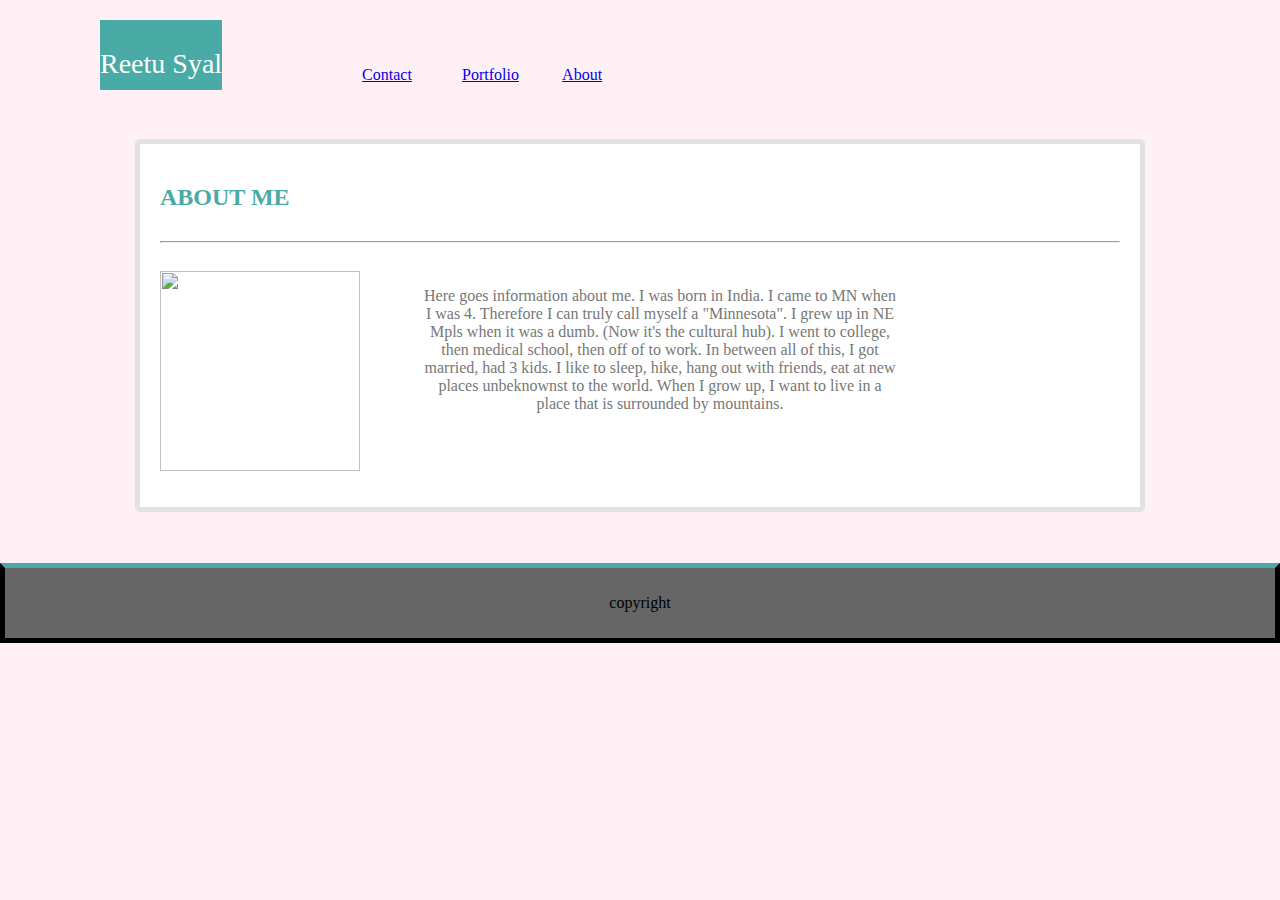
==== index.html @ fa4a97d6 "first version" ====
<!DOCTYPE html>
<html lang="en">
<head>
    <meta charset="UTF-8">
    <meta name="viewport" content="width=device-width, initial-scale=1.0">
    <meta http-equiv="X-UA-Compatible" content="ie=edge">
    <title>Basic portfolio</title>
  <link rel="stylesheet" href="assests/css/style.css">
   
</head>

<body>
<!-----------------NAVIGATION BAR ---------------------->

  <div class="navigation">

    <div class="name">

        <p>Reetu Syal</p>

    </div>

    <div class="menu">
        <ul>
            <li class="About"><a href="#">About</a></li>
            <li class="Portfolio"><a href="#">Portfolio</a></li>
            <li class="Contact"><a href="#">Contact</a></li>
        </ul>
    </div>

</div>


<!-----------------ABOUT ME -------------------->

  <div class="container">

        <h2>ABOUT ME</h2>
        <hr>
        <img class="image" src="assests/images/Reetu.jpg" style="width:200px;height:200px;">
        <p class="writing">
            Here goes information about me. I was born in India. I came to MN
            when I was 4. Therefore I can truly call myself a "Minnesota".
            I grew up in NE Mpls when it was a dumb. (Now it's the cultural hub).
            I went to college, then medical school, then off of to work. In 
            between all of this, I got married, had 3 kids. I like to sleep, hike,
            hang out with friends, eat at new places unbeknownst to the world. 
            When I grow up, I want to live in a place that is surrounded by mountains.
        </p>
  </div>    
    <!-----------------------Footer-------------->

    <div class="footer">

      <p>copyright</p>

    </div>
  


    
</body>
</html>
---- assests/css/style.css ----
/*--------------Navigation section---------*/

body {
  background: lavenderblush;
  margin: 0px;
  padding: 0px;
  font-family: Georgia, 'Times New Roman', Times, serif;
}

navigation {
  background-color: #ffffff;
}


  .name {
    background-color: #4aaaa5;
    margin: 20px 0px 0px 100px;
    color: white;
    font-size: 28px;
    height: 70px;
    float: left;
    position: relative;
  

  }


 

  ul {
  list-style: none;
  display: inline-block;

} 
  .menu ul li {
  float: right;
  margin-bottom: 75px;
  margin-top: 50px;
  color: #777777;
  padding-left: 100px;
  width: 0px;

  }
  .Contact {
    -left: 300px;

  }

/*--------------About Me section---------*/

.container {
    width: 960px;
    margin: 0 auto;
    margin-top: -40px;
    background: #fff;
    padding: 20px;
    padding-bottom: 20%;
    position: relative;
    border-color: #dddd;
    border-style: solid;
    border-width: 5px;
    border-radius: 5px;
}

  h2 {
    color: #4aaaa5;
    text-align: left;
    margin-bottom: 30px;
  }

  .image {
    float: left;
    margin: 20px 0px 10px 0px;
    width: 50%;
  }

  .writing {
  text-align: center;
  float: left;
  width: 50%;
  color: #777777;
  position: relative;
  margin-left: 30px;
  margin-bottom: 120px;
  padding: 20px 30px 30px 30px;
}


/*----------------Footer------------*/

.footer {
  text-align: center;
  clear: both;
  background-color: #666666;
  padding: 10px;
  border-top: #4aaaa5;
  border-style: solid;
  border-width: 5px;

}

.wrapper {

  width: 960px;
    margin: 0 auto;
    margin-top: -40px;
    background: #fff;
    padding: 50px 20px 100px 20px;
    position: relative;
    border-color: #dddd;
    border-style: solid;
    border-width: 5px;
    border-radius: 5px;
}






.wrapper input[type=text],
.wrapper input[type=email],
.wrapper input[type=text],

textarea {
  width: 100%;
  margin-bottom: 15px;
  padding: 5px;
}

.wrapper a {
  background-color: #4aaaa5;
  color: white;
  display: block;
  padding: 0px;
  margin: 20px 0px 0px 100px;
  font-size: 28px;
  height: 50px;
  text-align: center;
  float: left;
}
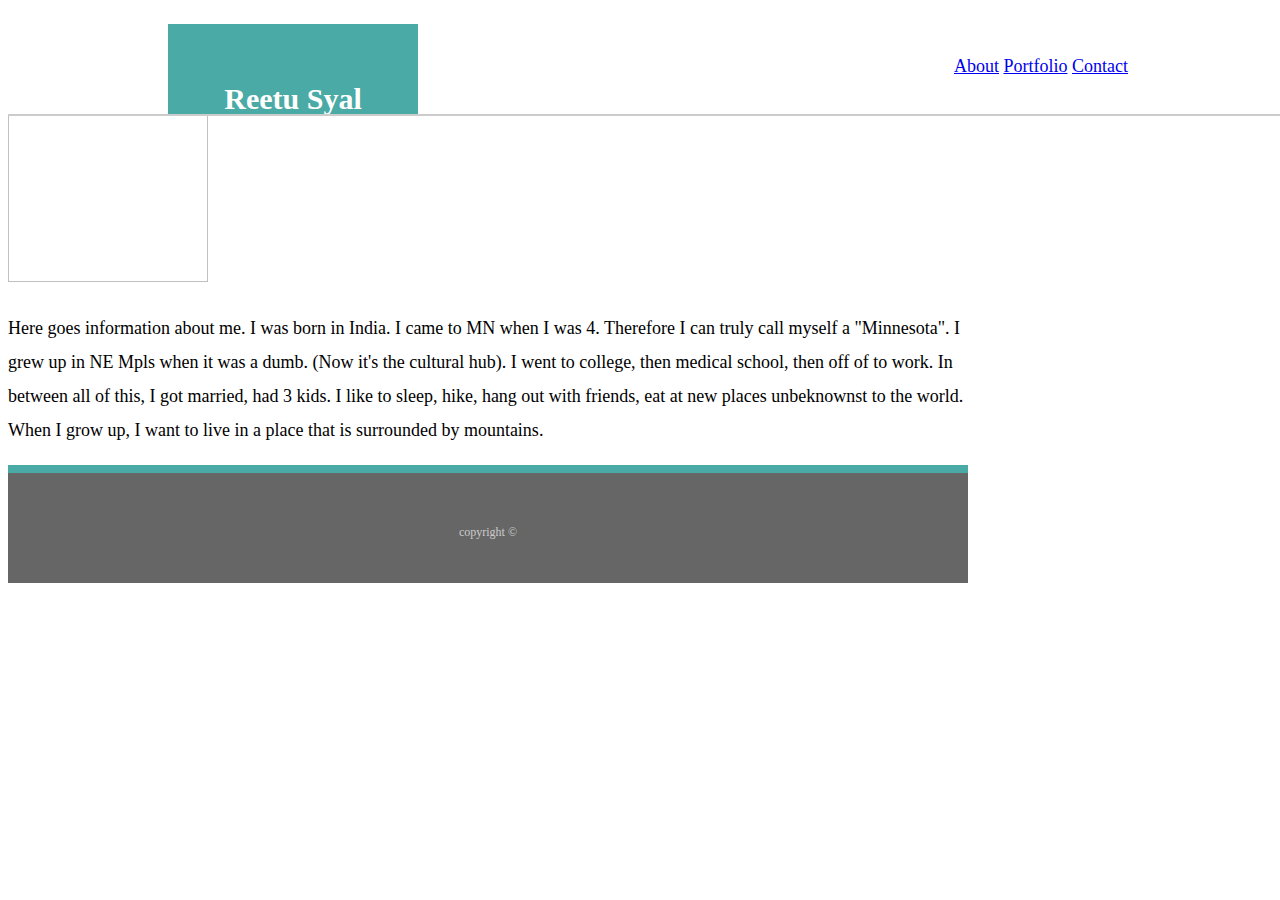
==== commit 05571fa6: "Changed CSS and index" ====
--- a/index.html
+++ b/index.html
@@ -1,63 +1,61 @@
 <!DOCTYPE html>
 <html lang="en">
+
 <head>
     <meta charset="UTF-8">
     <meta name="viewport" content="width=device-width, initial-scale=1.0">
     <meta http-equiv="X-UA-Compatible" content="ie=edge">
     <title>Basic portfolio</title>
-  <link rel="stylesheet" href="assests/css/style.css">
-   
+    <link rel="stylesheet" href="assests/css/style.css">
+
 </head>
 
 <body>
-<!-----------------NAVIGATION BAR ---------------------->
-
-  <div class="navigation">
-
-    <div class="name">
-
-        <p>Reetu Syal</p>
-
-    </div>
-
-    <div class="menu">
-        <ul>
-            <li class="About"><a href="#">About</a></li>
-            <li class="Portfolio"><a href="#">Portfolio</a></li>
-            <li class="Contact"><a href="#">Contact</a></li>
-        </ul>
-    </div>
-
-</div>
+    <!-----------------NAVIGATION BAR ---------------------->
+    <header id="topMenu">
+       
+        <div class="container">
+            <a href="index.html" id="logo">
+                <p>Reetu Syal</p>
+            </a>
 
 
-<!-----------------ABOUT ME -------------------->
+            <div class="nav">
+                <a href="index.html" id="about">About</a>
+                <a href="portfolio.html" id="portfolio">Portfolio</a>
+                <a href="contact.html" id="contact">Contact</a>
 
-  <div class="container">
+            </div>
 
-        <h2>ABOUT ME</h2>
-        <hr>
+        </div>
+   
+    </header>
+    <!-----------------ABOUT ME -------------------->
+
+    <div class="container" id="meContent">
+
+        <h1>ABOUT ME</h1>
+
         <img class="image" src="assests/images/Reetu.jpg" style="width:200px;height:200px;">
         <p class="writing">
-            Here goes information about me. I was born in India. I came to MN
-            when I was 4. Therefore I can truly call myself a "Minnesota".
-            I grew up in NE Mpls when it was a dumb. (Now it's the cultural hub).
-            I went to college, then medical school, then off of to work. In 
-            between all of this, I got married, had 3 kids. I like to sleep, hike,
-            hang out with friends, eat at new places unbeknownst to the world. 
-            When I grow up, I want to live in a place that is surrounded by mountains.
+            Here goes information about me. I was born in India. I came to MN when I was 4. Therefore I can truly call myself a "Minnesota".
+            I grew up in NE Mpls when it was a dumb. (Now it's the cultural hub). I went to college, then medical school,
+            then off of to work. In between all of this, I got married, had 3 kids. I like to sleep, hike, hang out with
+            friends, eat at new places unbeknownst to the world. When I grow up, I want to live in a place that is surrounded
+            by mountains.
         </p>
-  </div>    
+    </div>
     <!-----------------------Footer-------------->
+    <footer>
+        <div class="container">
 
-    <div class="footer">
+            <p>copyright &copy</p>
 
-      <p>copyright</p>
+        </div>
 
-    </div>
-  
+    </footer>
 
 
-    
 </body>
+
 </html>--- a/assests/css/style.css
+++ b/assests/css/style.css
@@ -1,142 +1,79 @@
 /*--------------Navigation section---------*/
 
 body {
-  background: lavenderblush;
-  margin: 0px;
-  padding: 0px;
+  background:#ffffff;
+  width: 960px;
   font-family: Georgia, 'Times New Roman', Times, serif;
-}
-
-navigation {
-  background-color: #ffffff;
+  font-size: 18px;
+  line-height: 34px;
 }
 
 
-  .name {
-    background-color: #4aaaa5;
-    margin: 20px 0px 0px 100px;
-    color: white;
-    font-size: 28px;
-    height: 70px;
-    float: left;
-    position: relative;
-  
+.container {
+  width: 100%;
+  max-width: 960px;
+  margin: 0 auto;
+  clear: both;
+}
 
-  }
 
+#topMenu {
+  position: fixed;
+  z-index: 99;
+  width: 100%;
+  margin: 0 0 30px;
+  overflow: auto;
+  color: #fff;
+  background: #fff;
+  border-bottom: 2px solid #ccc;
+}
+
+#logo {
+  float: left;
+  width: 250px;
+  height: 90px;
+  font-family: Georgia, Times, "Times New Roman", serif;
+  font-size: 30px;
+  font-weight: 700;
+  line-height: 90px;
+  color: #fff;
+  text-align: center;
+  text-decoration: none;
+  background: #4aaaa5;
+}
+
+.nav {
+  float: right;
+  margin-top: 25px;
+}
+
+#about #portfolio #contact {
+  display: inline-block;
+  padding-left: 15px;
+  margin-left: 15px;
+  line-height: 18px;
+  color: #999;
+  text-decoration: none;
+  border-left: 1px solid #efefef;
+}
+
+ 
+footer {
+  padding: 30px 0;
+  clear: both;
+  font-size: 12px;
+  color: #fff;
+  color: #ccc;
+  text-align: center;
+  background: #666;
+  border-top: 8px solid #4aaaa5;
+  height: 50px;
+}
 
  
 
-  ul {
-  list-style: none;
-  display: inline-block;
 
-} 
-  .menu ul li {
-  float: right;
-  margin-bottom: 75px;
-  margin-top: 50px;
-  color: #777777;
-  padding-left: 100px;
-  width: 0px;
-
-  }
-  .Contact {
-    -left: 300px;
-
-  }
 
 /*--------------About Me section---------*/
 
-.container {
-    width: 960px;
-    margin: 0 auto;
-    margin-top: -40px;
-    background: #fff;
-    padding: 20px;
-    padding-bottom: 20%;
-    position: relative;
-    border-color: #dddd;
-    border-style: solid;
-    border-width: 5px;
-    border-radius: 5px;
-}
 
-  h2 {
-    color: #4aaaa5;
-    text-align: left;
-    margin-bottom: 30px;
-  }
-
-  .image {
-    float: left;
-    margin: 20px 0px 10px 0px;
-    width: 50%;
-  }
-
-  .writing {
-  text-align: center;
-  float: left;
-  width: 50%;
-  color: #777777;
-  position: relative;
-  margin-left: 30px;
-  margin-bottom: 120px;
-  padding: 20px 30px 30px 30px;
-}
-
-
-/*----------------Footer------------*/
-
-.footer {
-  text-align: center;
-  clear: both;
-  background-color: #666666;
-  padding: 10px;
-  border-top: #4aaaa5;
-  border-style: solid;
-  border-width: 5px;
-
-}
-
-.wrapper {
-
-  width: 960px;
-    margin: 0 auto;
-    margin-top: -40px;
-    background: #fff;
-    padding: 50px 20px 100px 20px;
-    position: relative;
-    border-color: #dddd;
-    border-style: solid;
-    border-width: 5px;
-    border-radius: 5px;
-}
-
-
-
-
-
-
-.wrapper input[type=text],
-.wrapper input[type=email],
-.wrapper input[type=text],
-
-textarea {
-  width: 100%;
-  margin-bottom: 15px;
-  padding: 5px;
-}
-
-.wrapper a {
-  background-color: #4aaaa5;
-  color: white;
-  display: block;
-  padding: 0px;
-  margin: 20px 0px 0px 100px;
-  font-size: 28px;
-  height: 50px;
-  text-align: center;
-  float: left;
-}
-
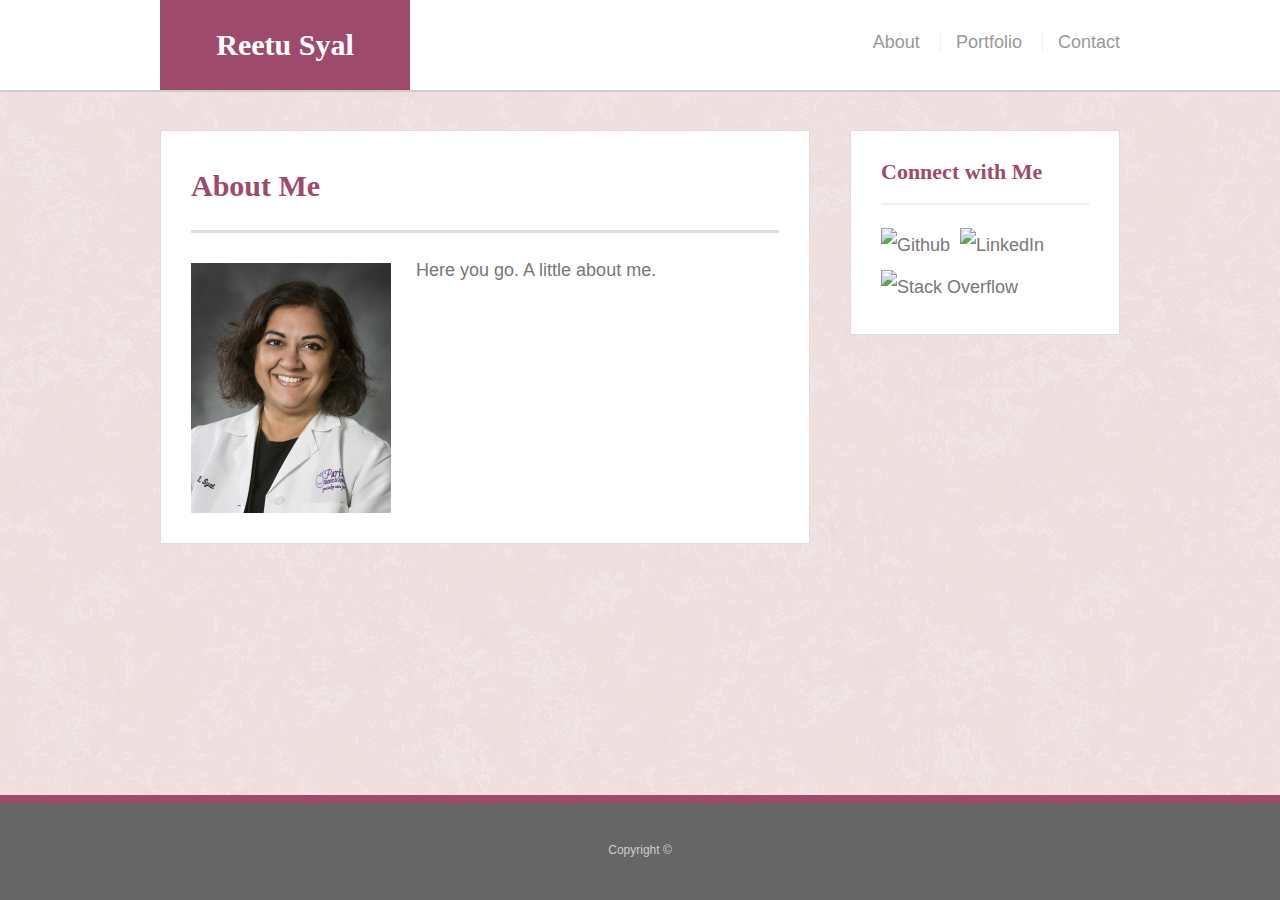
==== commit 31d07272: "changed alot" ====
--- a/index.html
+++ b/index.html
@@ -1,61 +1,54 @@
-<!DOCTYPE html>
-<html lang="en">
+<!doctype html>
+<html lang="en-us">
 
 <head>
-    <meta charset="UTF-8">
-    <meta name="viewport" content="width=device-width, initial-scale=1.0">
-    <meta http-equiv="X-UA-Compatible" content="ie=edge">
-    <title>Basic portfolio</title>
-    <link rel="stylesheet" href="assests/css/style.css">
-
+  <meta charset="UTF-8">
+  <title>Portfolio</title>
+  <link rel="stylesheet" type="text/css" href="assets/css/reset.css">
+  <link rel="stylesheet" type="text/css" href="assets/css/style.css">
 </head>
 
 <body>
-    <!-----------------NAVIGATION BAR ---------------------->
-    <header id="topMenu">
-       
-        <div class="container">
-            <a href="index.html" id="logo">
-                <p>Reetu Syal</p>
-            </a>
 
+  <header id="masthead">
+    <div class="container">
+      <a href="index.html" id="logo">Reetu Syal</a>
+      <nav>
+        <a href="index.html">About</a>
+        <a href="portfolio.html">Portfolio</a>
+        <a href="contact.html">Contact</a>
+      </nav>
+    </div>
+  </header>
 
-            <div class="nav">
-                <a href="index.html" id="about">About</a>
-                <a href="portfolio.html" id="portfolio">Portfolio</a>
-                <a href="contact.html" id="contact">Contact</a>
+  <div class="wrapper">
+    <div id="main-container" class="container">
+      <section class="main-section">
+        <h1>About Me</h1>
+        <img src="assets/images/RS.jpg" height="200" width="150" class="auth-image" alt="Your Name">
+        <p>Here you go. A little about me.</p>
 
-            </div>
+      </section>
 
+      <section class="sidebar">
+        <div id="connect">
+          <h2>Connect with Me</h2>
+
+          <img src="assets/images/github-128.png" class="social" alt="Github">
+          <img src="assets/images/linkedin-128.png" class="social" alt="LinkedIn">
+          <img src="assets/images/stackoverflow-128.png" class="social" alt="Stack Overflow">
         </div>
-   
-    </header>
-    <!-----------------ABOUT ME -------------------->
+      </section>
 
-    <div class="container" id="meContent">
+      <div class="push"></div>
+    </div>
+  </div>
 
-        <h1>ABOUT ME</h1>
-
-        <img class="image" src="assests/images/Reetu.jpg" style="width:200px;height:200px;">
-        <p class="writing">
-            Here goes information about me. I was born in India. I came to MN when I was 4. Therefore I can truly call myself a "Minnesota".
-            I grew up in NE Mpls when it was a dumb. (Now it's the cultural hub). I went to college, then medical school,
-            then off of to work. In between all of this, I got married, had 3 kids. I like to sleep, hike, hang out with
-            friends, eat at new places unbeknownst to the world. When I grow up, I want to live in a place that is surrounded
-            by mountains.
-        </p>
+  <footer>
+    <div class="container">
+      Copyright &copy; 
     </div>
-    <!-----------------------Footer-------------->
-    <footer>
-        <div class="container">
-
-            <p>copyright &copy</p>
-
-        </div>
-
-    </footer>
-
-
+  </footer>
 </body>
 
-</html>+</html>
--- a/assets/css/style.css
+++ b/assets/css/style.css
@@ -0,0 +1,280 @@
+body {
+  font-family: Arial, "Helvetica Neue", Helvetica, sans-serif;
+  font-size: 18px;
+  line-height: 34px;
+  color: #777;
+  background: url("../images/pink_rice.png");
+}
+
+* {
+  box-sizing: border-box;
+  margin: 0;
+}
+
+/* sticky footer styling */
+
+/* https://css-tricks.com/snippets/css/sticky-footer/ */
+
+html,
+body {
+  height: 100%;
+}
+
+.wrapper {
+  height: auto !important;
+  height: 100%;
+  min-height: 100%;
+  margin: 0 auto -105px;
+}
+
+footer,
+.push {
+  height: 105px;
+}
+
+/* end sticky footer styling */
+
+/* start hover styling */
+
+#logo:hover,
+input[type=submit]:hover {
+  background: #5e7f7e;
+}
+
+nav a:hover {
+  color: #5e7f7e;
+}
+
+.social:hover {
+  cursor: pointer;
+  opacity: 0.8;
+}
+
+/* end hover styling */
+
+/* general styling */
+
+.container {
+  width: 100%;
+  max-width: 960px;
+  margin: 0 auto;
+  clear: both;
+}
+
+h1,
+h2,
+h3,
+p {
+  margin-bottom: 20px;
+}
+
+p:last-child {
+  margin-bottom: 0;
+}
+
+h1,
+h2,
+h3 {
+  font-family: Georgia, Times, "Times New Roman", serif;
+  font-weight: 700;
+  color: #9e4a6a;
+}
+
+h1 {
+  padding-bottom: 20px;
+  font-size: 30px;
+  line-height: 49px;
+  border-bottom: 3px solid #ddd;
+}
+
+h2,
+h3 {
+  font-size: 22px;
+}
+
+/* header */
+
+#masthead {
+  position: fixed;
+  z-index: 99;
+  width: 100%;
+  margin: 0 0 30px;
+  overflow: auto;
+  color: #fff;
+  background: #fff;
+  border-bottom: 2px solid #ccc;
+}
+
+#logo {
+  float: left;
+  width: 250px;
+  height: 90px;
+  font-family: Georgia, Times, "Times New Roman", serif;
+  font-size: 30px;
+  font-weight: 700;
+  line-height: 90px;
+  color: #fff;
+  text-align: center;
+  text-decoration: none;
+  background: #9e4a6a;
+}
+
+nav {
+  float: right;
+  margin-top: 25px;
+}
+
+nav a {
+  display: inline-block;
+  padding-left: 15px;
+  margin-left: 15px;
+  line-height: 18px;
+  color: #999;
+  text-decoration: none;
+  border-left: 1px solid #efefef;
+}
+
+nav a:first-child {
+  border-left: 0 none;
+}
+
+/* footer */
+
+footer {
+  padding: 30px 0;
+  clear: both;
+  font-size: 12px;
+  color: #fff;
+  color: #ccc;
+  text-align: center;
+  background: #666;
+  border-top: 8px solid #9e4a6a;
+}
+
+/* sidebar */
+
+.sidebar {
+  float: right;
+  width: 100%;
+  max-width: 270px;
+  padding: 30px;
+  margin-bottom: 20px;
+  background: #fff;
+  border: 1px solid #ddd;
+}
+
+h3,
+.sidebar h2 {
+  padding-bottom: 20px;
+  margin-bottom: 15px;
+  line-height: 22px;
+  border-bottom: 2px solid #eee;
+}
+
+.social {
+  width: 62px;
+  height: 62px;
+  margin-top: 8px;
+  margin-right: 5px;
+}
+
+.social:last-child {
+  margin-right: 0;
+}
+
+/* main */
+
+#main-container {
+  padding-top: 130px;
+}
+
+.main-section {
+  float: left;
+  width: 100%;
+  max-width: 650px;
+  padding: 30px;
+  margin: 0 0 40px;
+  background: #fff;
+  border: 1px solid #ddd;
+}
+
+/* contact page */
+
+#contact-form ul {
+  margin-bottom: 20px;
+}
+
+#contact-form li {
+  margin-bottom: 10px;
+}
+
+label,
+input[type=text],
+input[type=email],
+textarea {
+  display: block;
+  width: 100%;
+}
+
+input[type=text],
+input[type=email],
+textarea {
+  height: 35px;
+  padding: 0 10px;
+  font-size: 14px;
+  border: 1px solid #ddd;
+}
+
+textarea {
+  height: 200px;
+}
+
+input[type=submit] {
+  padding: 10px 30px;
+  font-size: 18px;
+  color: #fff;
+  cursor: pointer;
+  background: #9e4a6a;
+  border: 0 none;
+}
+/* portfolio page */
+
+.work {
+  position: relative;
+  float: left;
+  width: 274px;
+  margin: 20px 0 25px;
+  overflow: auto;
+}
+
+.work:nth-child(even) {
+  margin-right: 40px;
+}
+
+.work img {
+  width: 100%;
+  border: 0 none;
+  opacity: 0.8;
+}
+
+.work h3 {
+  position: absolute;
+  bottom: 20px;
+  width: 100%;
+  padding: 15px;
+  margin-bottom: 0;
+  font-weight: 300;
+  line-height: 30px;
+  color: #fff;
+  text-align: center;
+  background:  #9e4a6a;
+  border-bottom: 0;
+}
+
+.auth-image {
+  float: left;
+  width: 200px;
+  height: auto;
+  margin-top: 10px;
+  margin-right: 25px;
+}